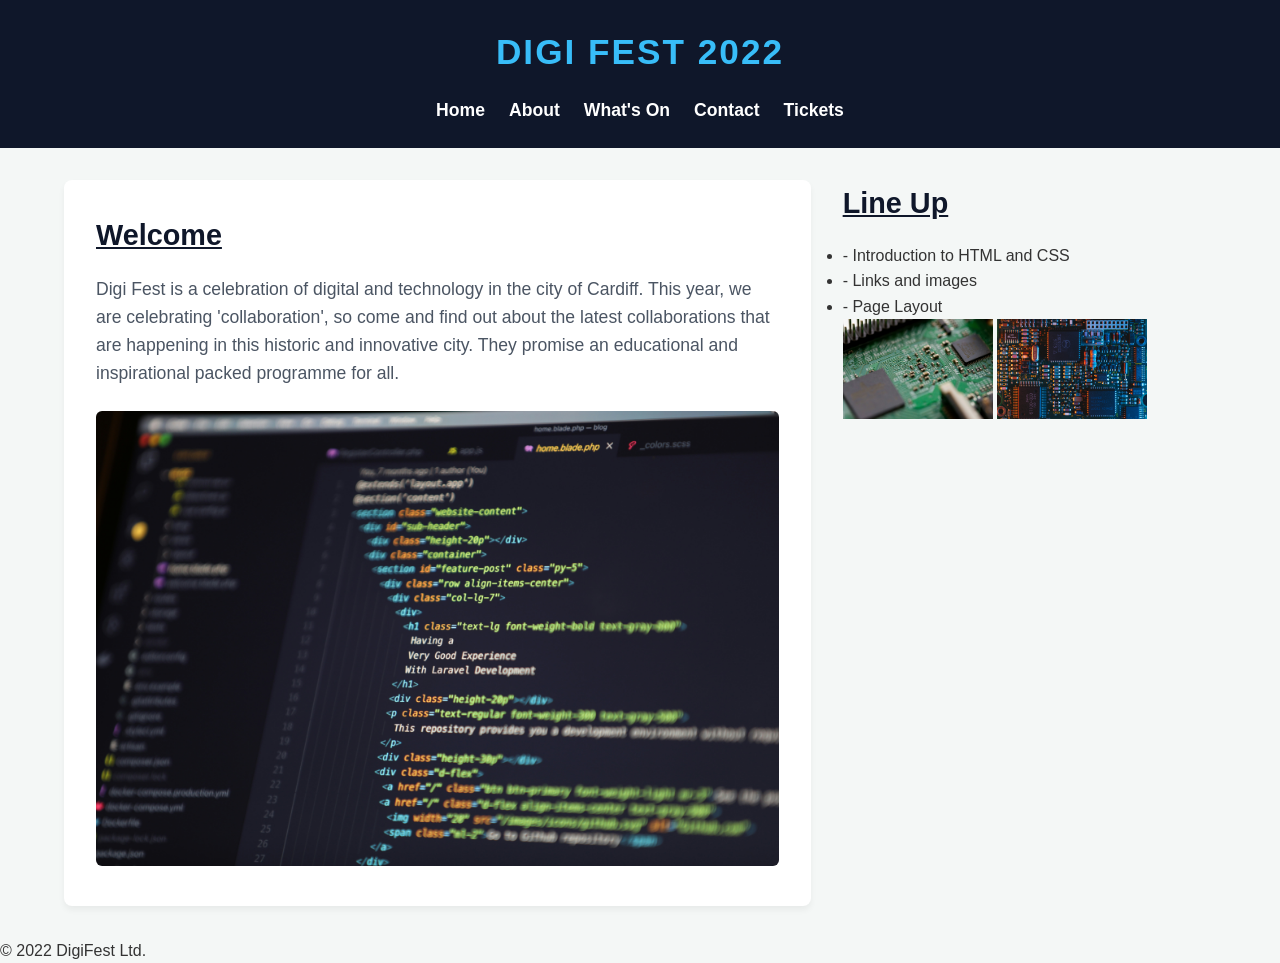
==== Chapter 4/01-DigiFest/index.html @ e973c4b8 "Add files via upload" ====
<!DOCTYPE html>
<html lang="en">
<head>
    <meta charset="UTF-8">
    <meta name="viewport" content="width=device-width, initial-scale=1.0">
    <title>Digi Fest 2022</title>
    <link rel="stylesheet" href="style.css">
</head>
<body>

    <header>
        <h1>DIGI FEST 2022</h1>
        <nav>
            <ul>
                <li><a href="#">Home</a></li>
                <li><a href="#">About</a></li>
                <li><a href="#">What's On</a></li>
                <li><a href="#">Contact</a></li>
                <li><a href="#">Tickets</a></li>
            </ul>
        </nav>
    </header>
    <main>
        <section class="welcome-content">
            <article>
                <h2><u>Welcome</u></h2>
                <p>Digi Fest is a celebration of digital and technology in the city of Cardiff. This year, we are celebrating 'collaboration', so come and find out about the latest collaborations that are happening in this historic and innovative city. They promise an educational and inspirational packed programme for all.</p>
                <img src="images/code.jpg" alt="Code snippet" class="main-img">
            </article>
        </section>

        <aside class="line-up">
            <h2><u>Line Up</u></h2>
            <ul>
                <li>- Introduction to HTML and CSS</li>
                <li>- Links and images</li>
                <li>- Page Layout</li>
            </ul>
            <div class="line-up-images">
                <img src="images/circuit 1.jpg"  alt="Circuitry 1" width="150">
                <img src="images/circuit 2.jpg" alt="Circuitry 2" width="150">
            </div>
        </aside>
    </main>

    <footer>
        <p>&copy; 2022 DigiFest Ltd.</p>
    </footer>

</body>
</html>
---- Chapter 4/01-DigiFest/style.css ----
* {
    margin: 0;
    padding: 0;
    box-sizing: border-box;
}

body {
    font-family: 'Segoe UI', Tahoma, Geneva, Verdana, sans-serif;
    line-height: 1.6;
    background-color: #f4f7f6;
    color: #333;
}
header {
    background-color: #0f172a;
    color: #ffffff;
    padding: 1.5rem 2rem;
    display: flex;
    flex-direction: column;
    align-items: center;
    gap: 1rem;
}

header h1 {
    font-size: 2.2rem;
    letter-spacing: 2px;
    color: #38bdf8;
}

nav ul {
    list-style: none;
    display: flex;
    gap: 1.5rem;
    flex-wrap: wrap;
    justify-content: center;
}

nav a {
    color: #ffffff;
    text-decoration: none;
    font-weight: 600;
    font-size: 1.1rem;
    transition: color 0.3s ease;
}

nav a:hover {
    color: #38bdf8;
}
main {
    max-width: 1200px;
    margin: 2rem auto;
    padding: 0 1.5rem;
    display: grid;
    grid-template-columns: 2fr 1fr;
    gap: 2rem;
}
@media (max-width: 768px) {
    main {
        grid-template-columns: 1fr;
    }
}
h2 {
    color: #0f172a;
    margin-bottom: 1rem;
    font-size: 1.8rem;
}
.welcome-content {
    background: #ffffff;
    padding: 2rem;
    border-radius: 8px;
    box-shadow: 0 4px 6px rgba(0, 0, 0, 0.05);
}

.welcome-content p {
    font-size: 1.1rem;
    margin-bottom: 1.5rem;
    color: #4b5563;
}

.main-img {
    width: 100%;
    height: auto;
    border-radius: 6px;
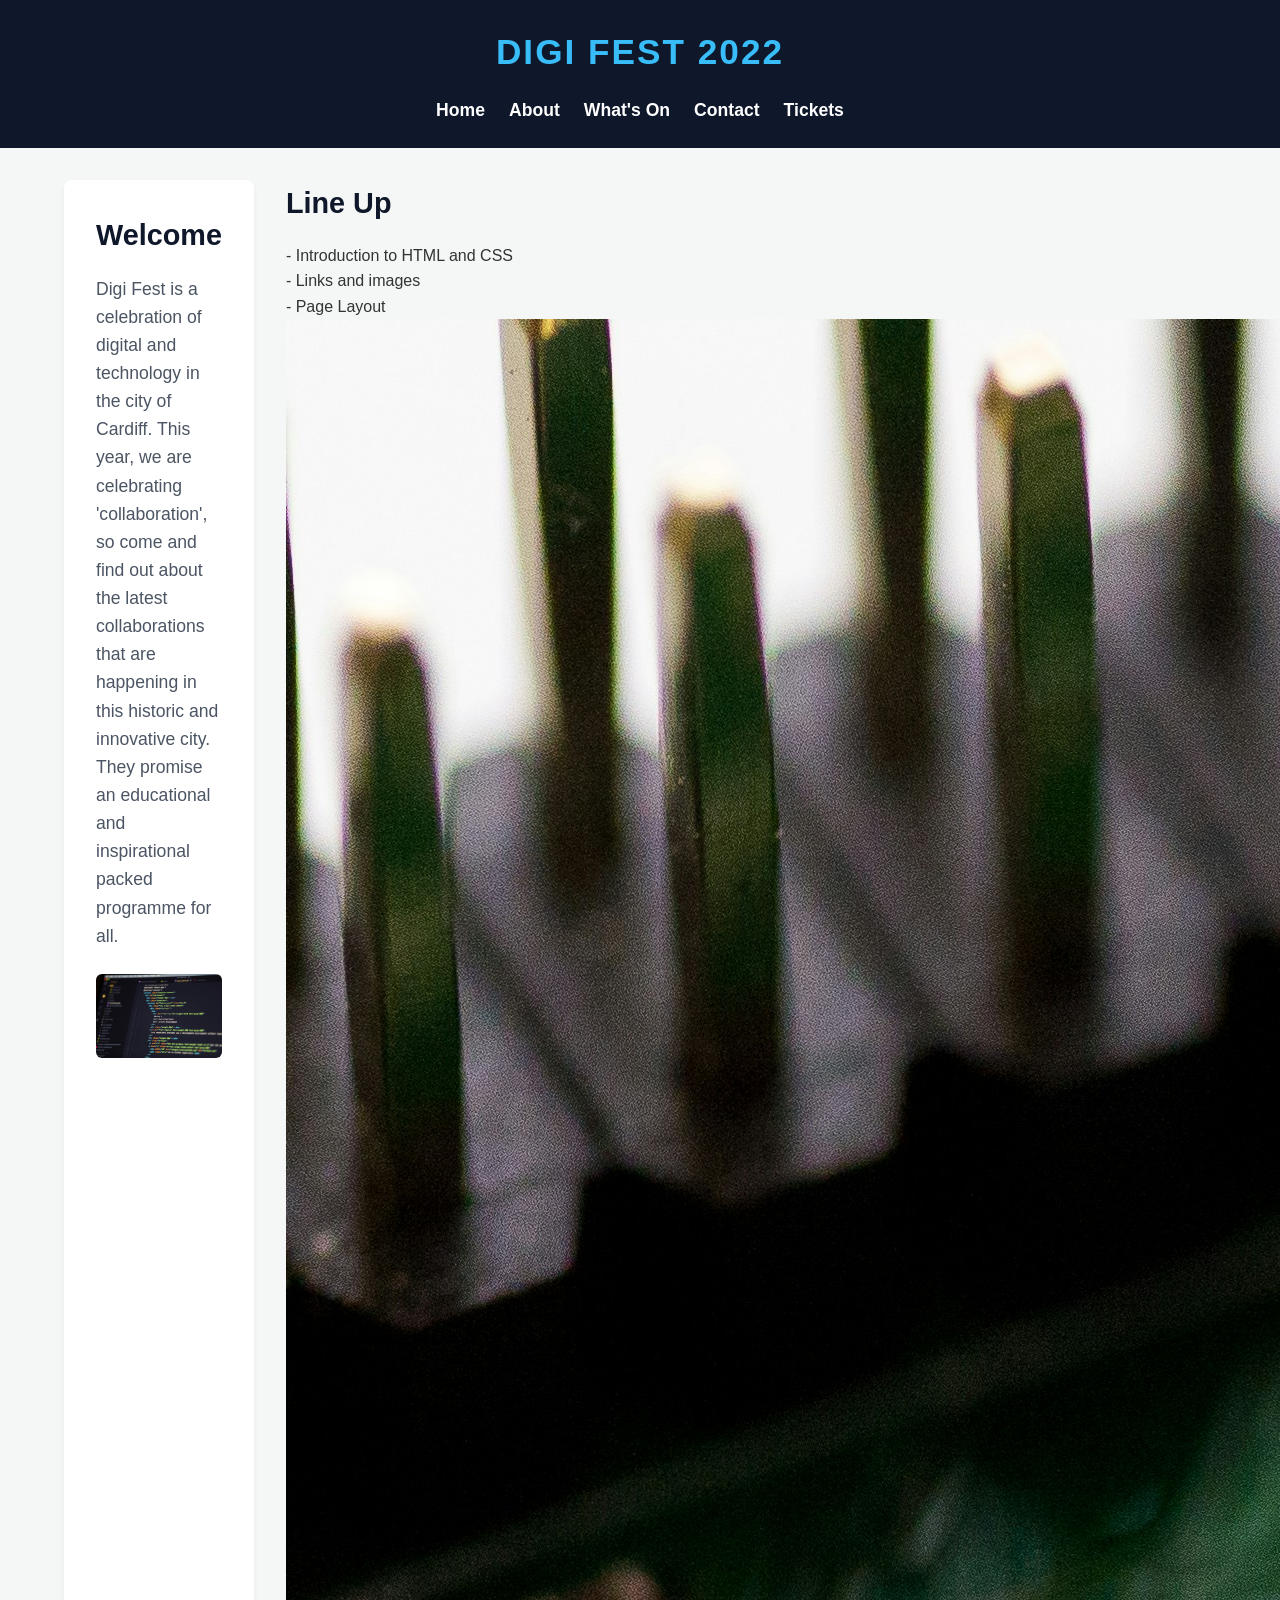
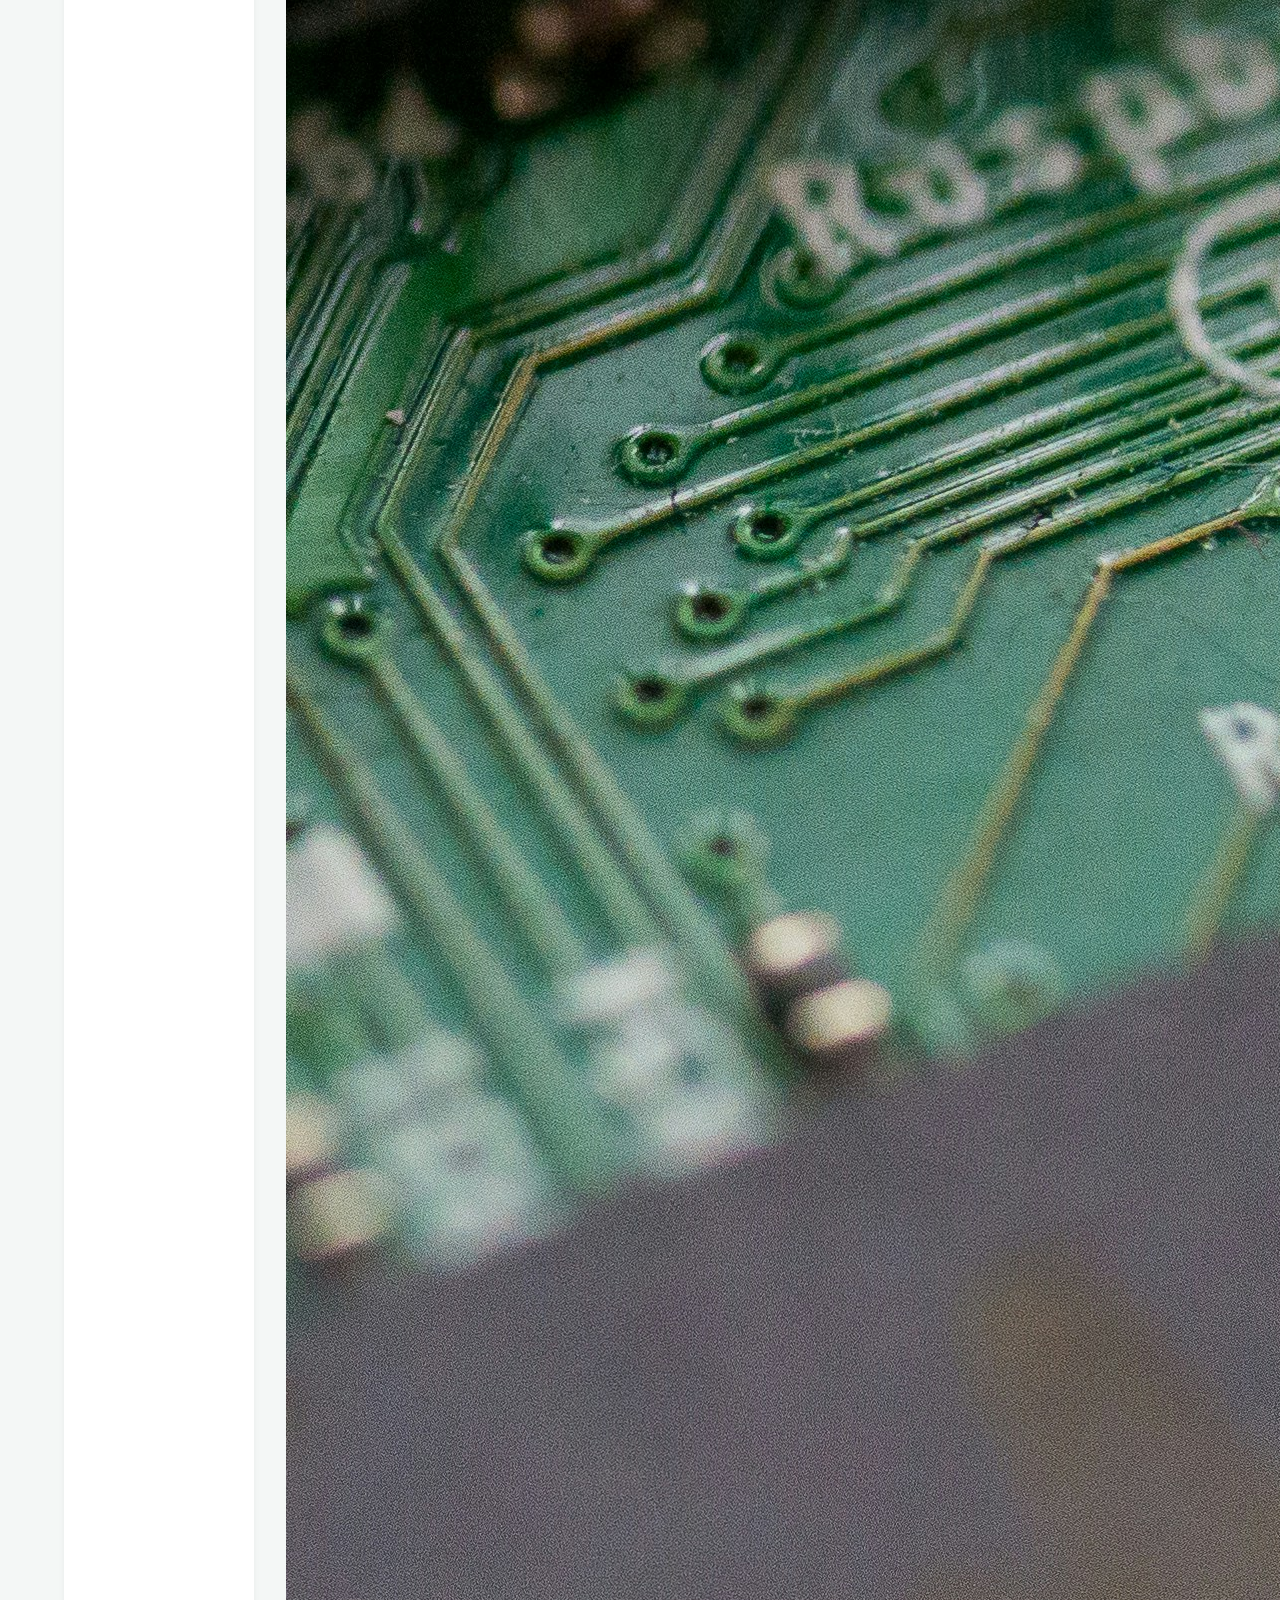
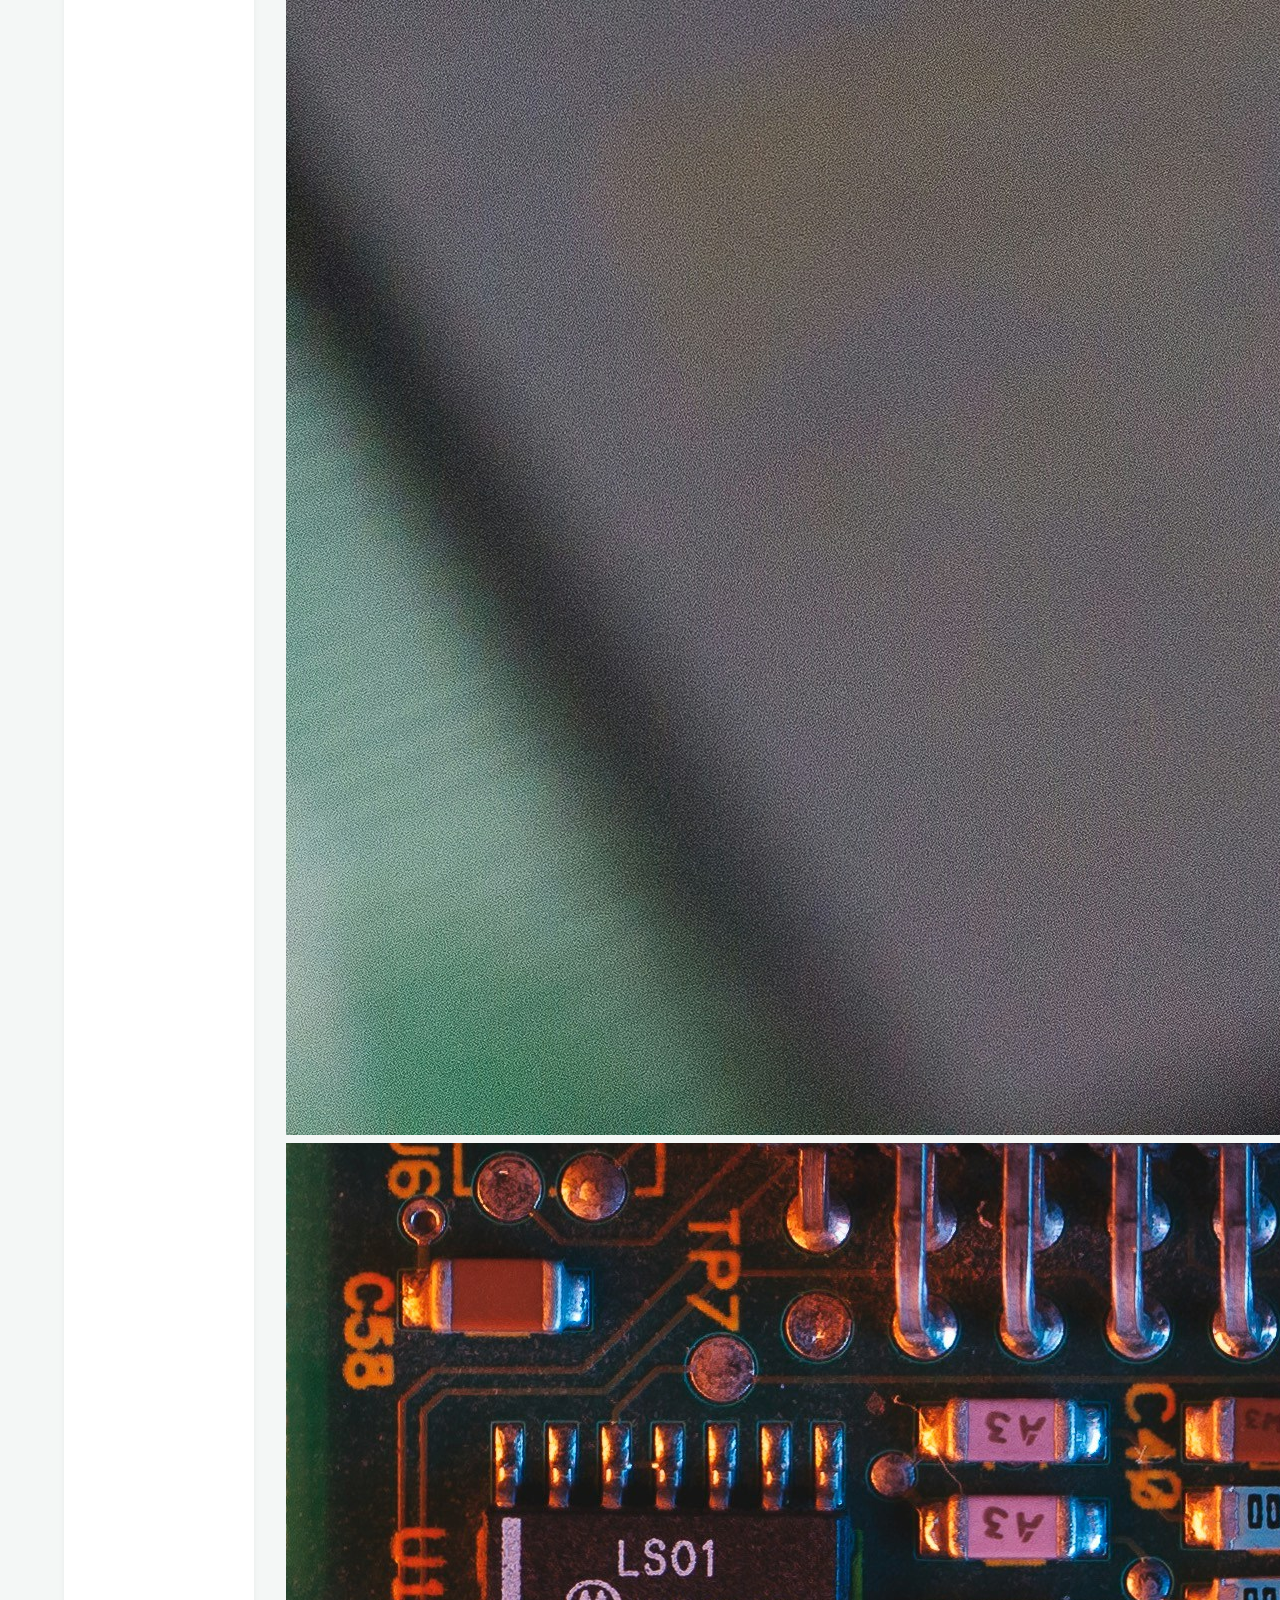
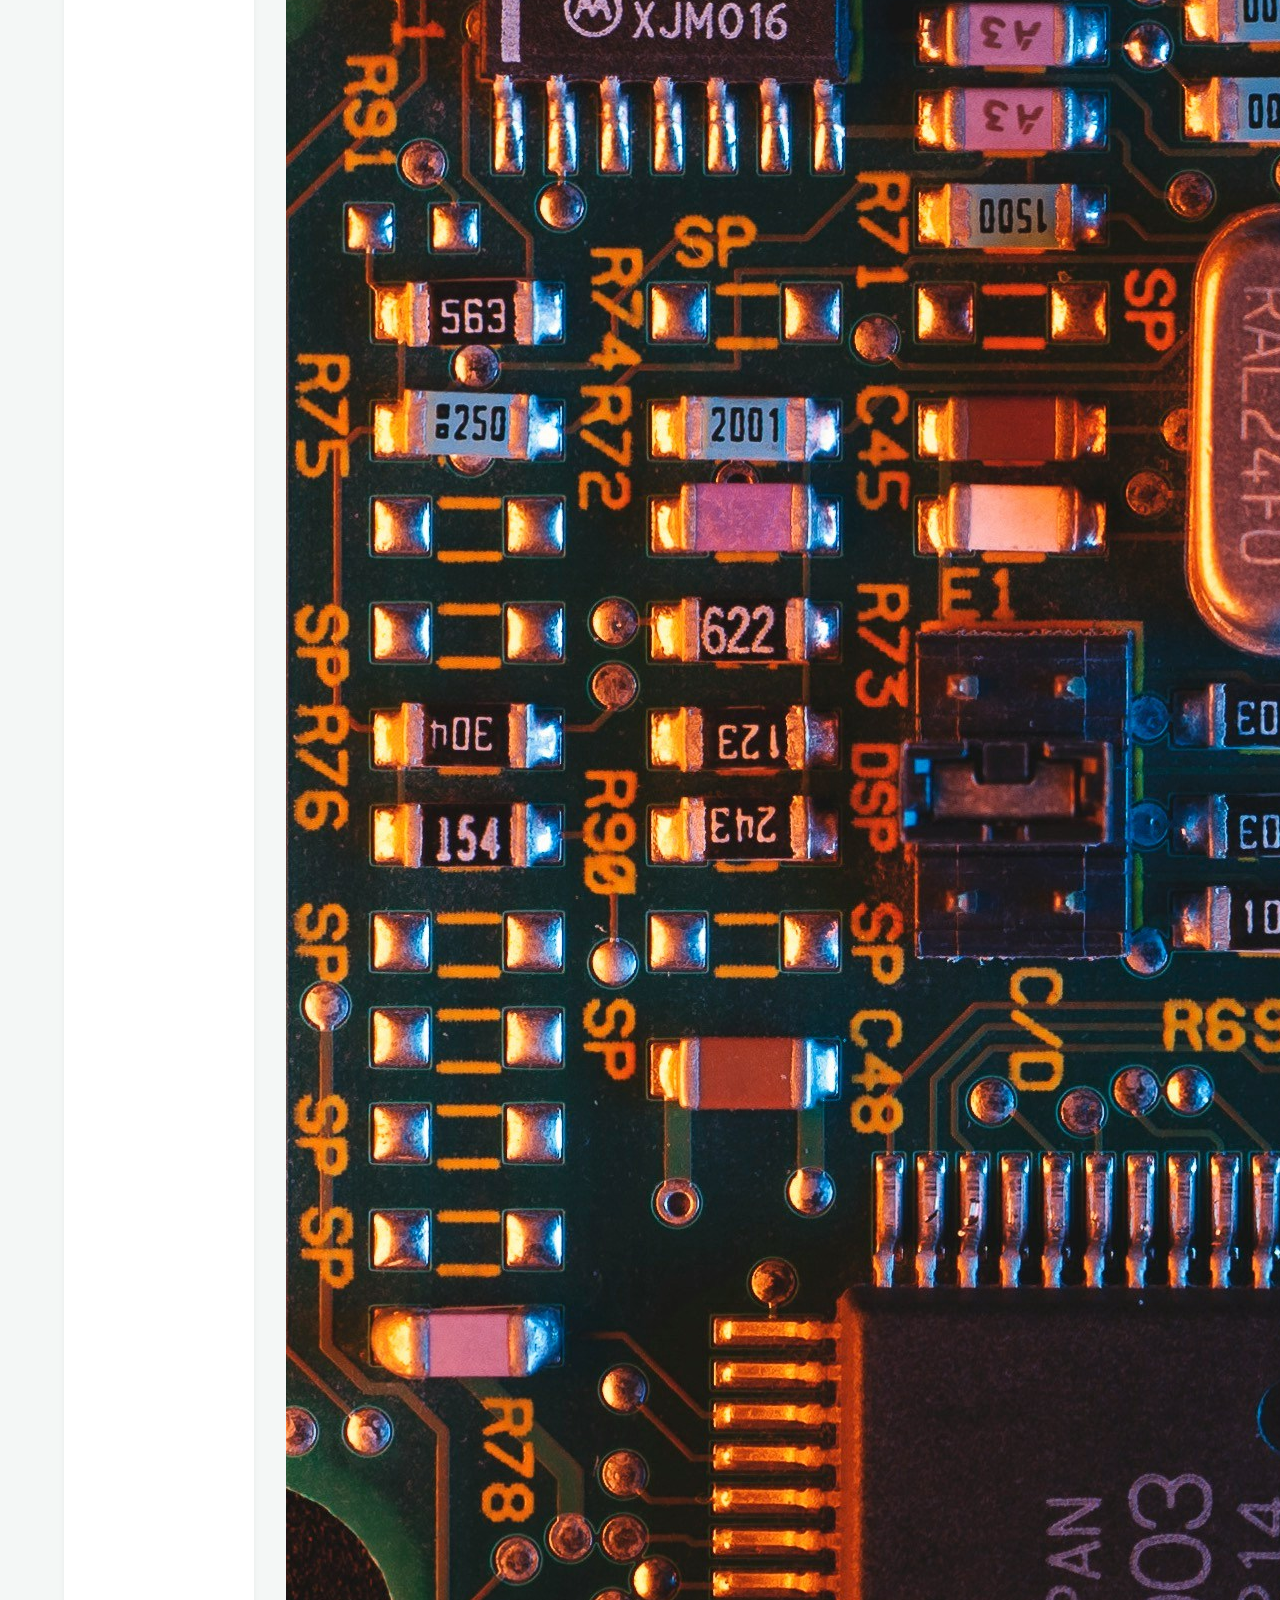
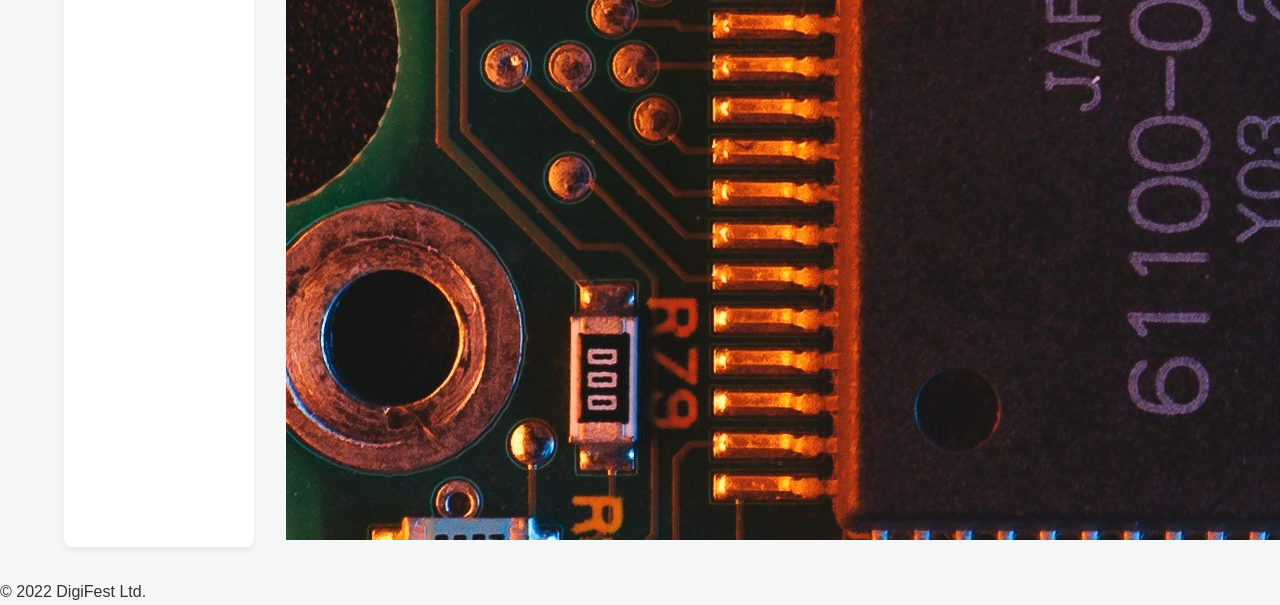
==== commit 926a87be: "Refactor index.html for better semantics and structure Updated the HTML structure and improved seman" ====
--- a/Chapter 4/01-DigiFest/index.html
+++ b/Chapter 4/01-DigiFest/index.html
@@ -20,25 +20,26 @@
             </ul>
         </nav>
     </header>
-    <main>
+
+    <main class="container">
         <section class="welcome-content">
             <article>
-                <h2><u>Welcome</u></h2>
+                <h2>Welcome</h2>
                 <p>Digi Fest is a celebration of digital and technology in the city of Cardiff. This year, we are celebrating 'collaboration', so come and find out about the latest collaborations that are happening in this historic and innovative city. They promise an educational and inspirational packed programme for all.</p>
                 <img src="images/code.jpg" alt="Code snippet" class="main-img">
             </article>
         </section>
 
         <aside class="line-up">
-            <h2><u>Line Up</u></h2>
-            <ul>
-                <li>- Introduction to HTML and CSS</li>
-                <li>- Links and images</li>
-                <li>- Page Layout</li>
-            </ul>
+            <h2>Line Up</h2>
+            <div class="line-up-list">
+                <p>- Introduction to HTML and CSS</p>
+                <p>- Links and images</p>
+                <p>- Page Layout</p>
+            </div>
             <div class="line-up-images">
-                <img src="images/circuit 1.jpg"  alt="Circuitry 1" width="150">
-                <img src="images/circuit 2.jpg" alt="Circuitry 2" width="150">
+                <img src="images/circuit 1.jpg" alt="Circuitry 1">
+                <img src="images/circuit 2.jpg" alt="Circuitry 2">
             </div>
         </aside>
     </main>
@@ -48,4 +49,4 @@
     </footer>
 
 </body>
-</html>+</html>
